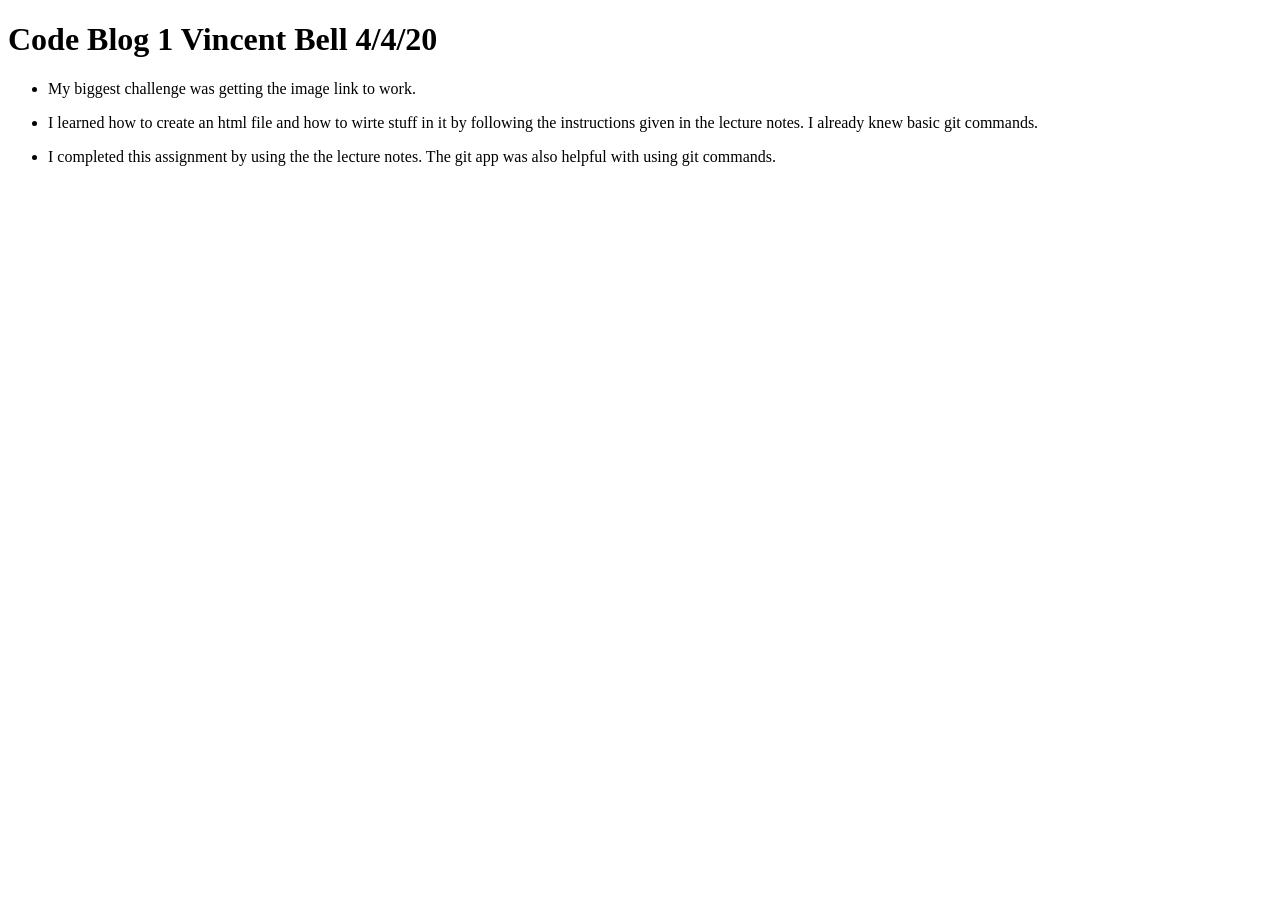
==== blog.html @ 0681c5b6 "Create blog.html" ====
<!DOCTYPE html>
<html>
	<head>
		<title>Code Blog 1 Vincent Bell</title>
	</head>
	<body>
		<h1>Code Blog 1 Vincent Bell 4/4/20</h1>
		<ul>
			<li><p>My biggest challenge was getting the 
				image link to work. </p></li>
			<li><p>I learned how to create an html file 
				and how to wirte stuff in it by following
				the instructions given in the lecture notes.
				I already knew basic git commands.</p></li>
			<li><p>I completed this assignment by using the 
				the lecture notes. The git app was also
				helpful with using git commands. </p></li>
			
		</ul>
	</body>
</html>
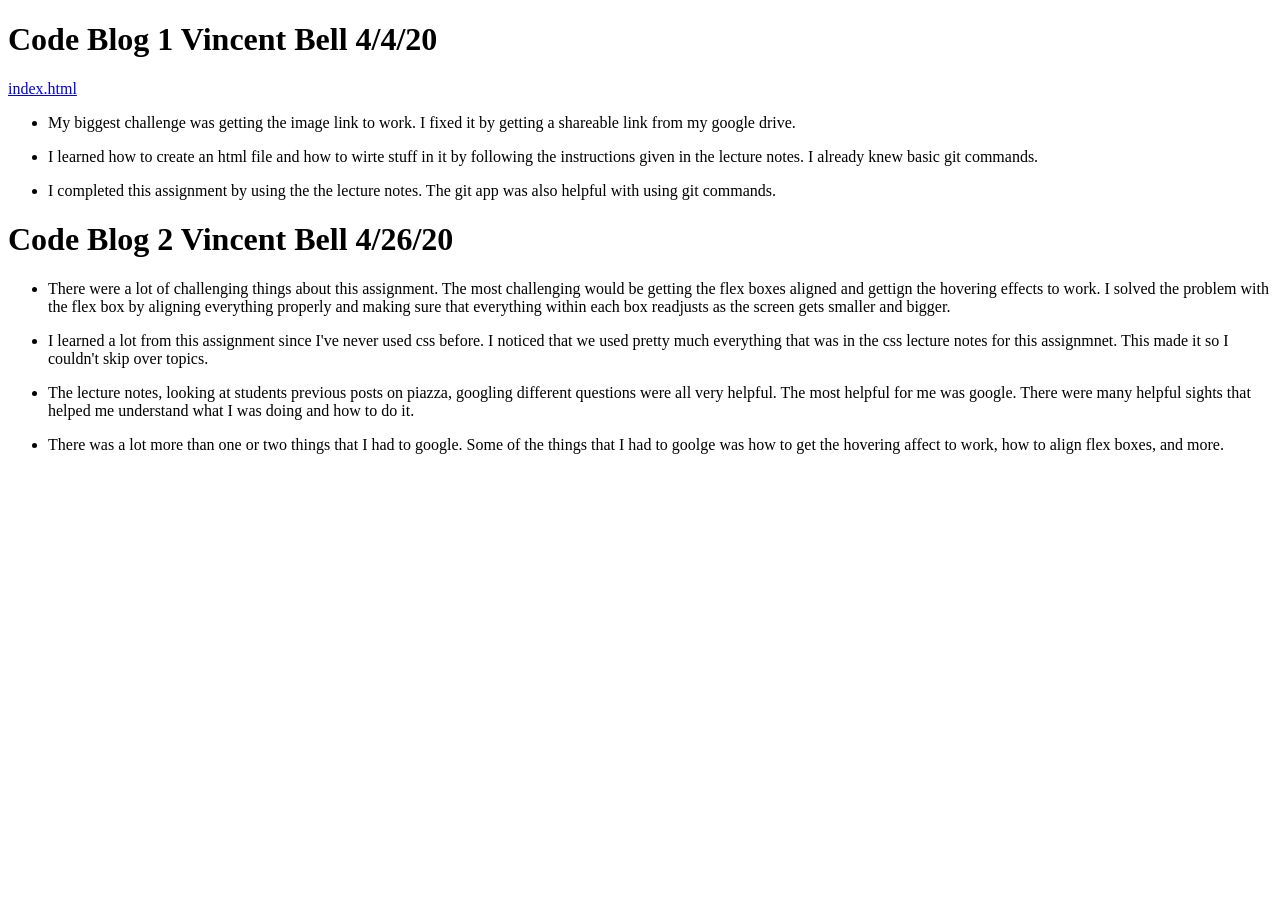
==== commit 1775c1c2: "Update blog.html" ====
--- a/blog.html
+++ b/blog.html
@@ -5,9 +5,11 @@
 	</head>
 	<body>
 		<h1>Code Blog 1 Vincent Bell 4/4/20</h1>
+		<a href="http://people.oregonstate.edu/~bellv/index.html">index.html</a>
 		<ul>
 			<li><p>My biggest challenge was getting the 
-				image link to work. </p></li>
+				image link to work. I fixed it by getting 
+				a shareable link from my google drive.</p></li>
 			<li><p>I learned how to create an html file 
 				and how to wirte stuff in it by following
 				the instructions given in the lecture notes.
@@ -18,4 +20,30 @@
 			
 		</ul>
 	</body>
+	
+	<head>
+	</head>
+	<body>
+		<h1>Code Blog 2 Vincent Bell 4/26/20</h1>
+		<ul>
+			<li><p>There were a lot of challenging things about
+			this assignment. The most challenging would be getting
+			the flex boxes aligned and gettign the hovering effects to work.
+			I solved the problem with the flex box by aligning everything 
+			properly and making sure that everything within each box
+			readjusts as the screen gets smaller and bigger.</p></li>
+			<li><p>I learned a lot from this assignment since I've never used 
+			css before. I noticed that we used pretty much everything that was
+			in the css lecture notes for this assignmnet. This made it so I 
+			couldn't skip over topics.</p></li>
+			<li><p>The lecture notes, looking at students previous posts on piazza,
+			googling different questions were all very helpful. The most helpful for 
+			me was google. There were many helpful sights that helped me understand
+			what I was doing and how to do it.</p></li>
+			<li><p>There was a lot more than one or two things that I had to google.
+			Some of the things that I had to goolge was how to get the hovering affect 
+			to work, how to align flex boxes, and more.</p></li>
+			
+		</ul>
+	</body>
 </html>
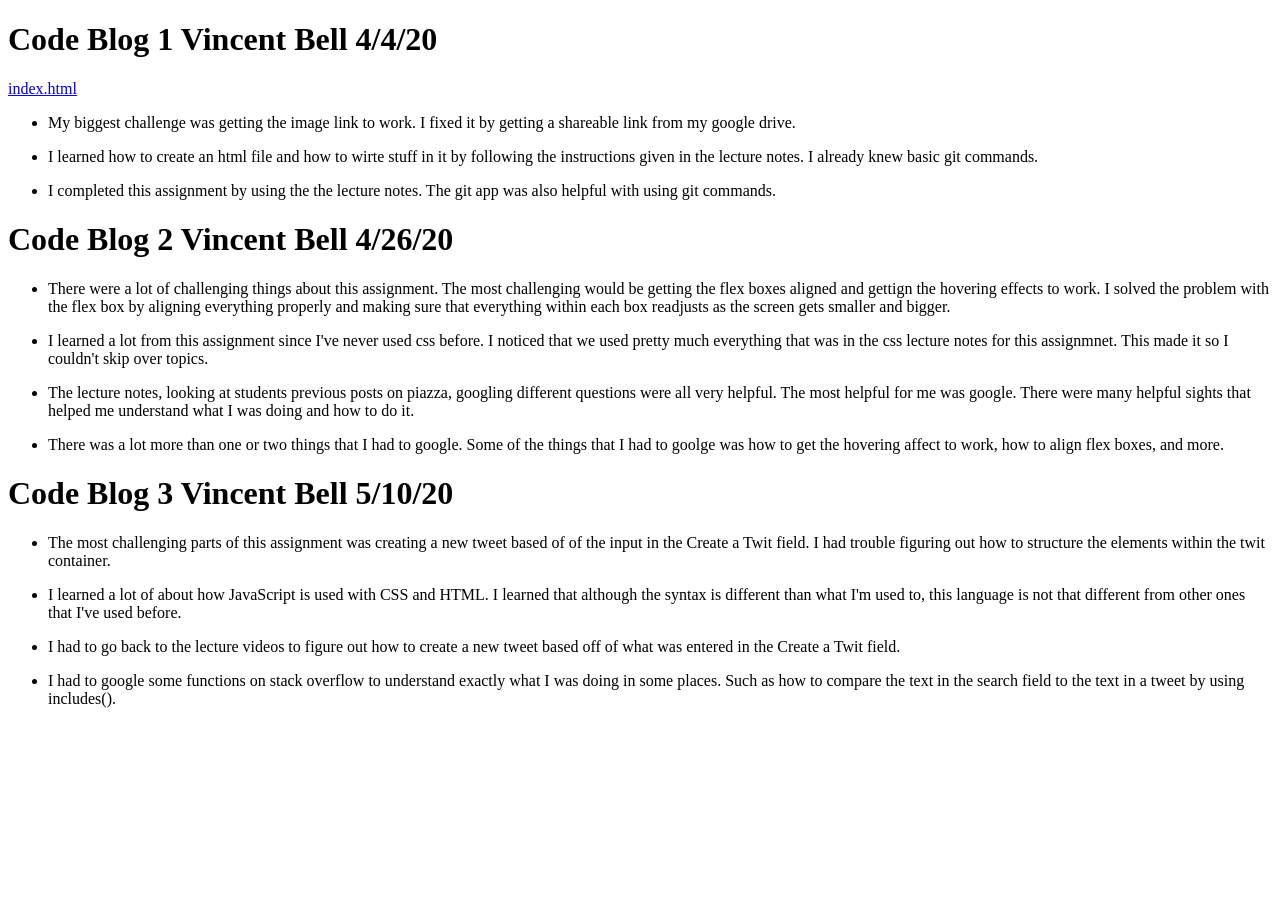
==== commit 16907b76: "Update blog.html" ====
--- a/blog.html
+++ b/blog.html
@@ -46,4 +46,25 @@
 			
 		</ul>
 	</body>
+	
+	<head>
+	</head>
+	<body>
+		<h1>Code Blog 3 Vincent Bell 5/10/20</h1>
+		<ul>
+			<li><p>The most challenging parts of this assignment was creating 
+			a new tweet based of of the input in the Create a Twit field. 
+			I had trouble figuring out how to structure the elements within the 
+			twit container. </p></li>
+			<li><p>I learned a lot of about how JavaScript is used with CSS and HTML.
+			I learned that although the syntax is different than what I'm used to,
+			this language is not that different from other ones that I've used before.</p></li>
+			<li><p>I had to go back to the lecture videos to figure out how to create 
+			a new tweet based off of what was entered in the Create a Twit field. </p></li>
+			<li><p>I had to google some functions on stack overflow to understand 
+			exactly what I was doing in some places.  Such as how to compare the text
+			in the search field to the text in a tweet by using includes().</p></li>
+			
+		</ul>
+	</body>
 </html>
